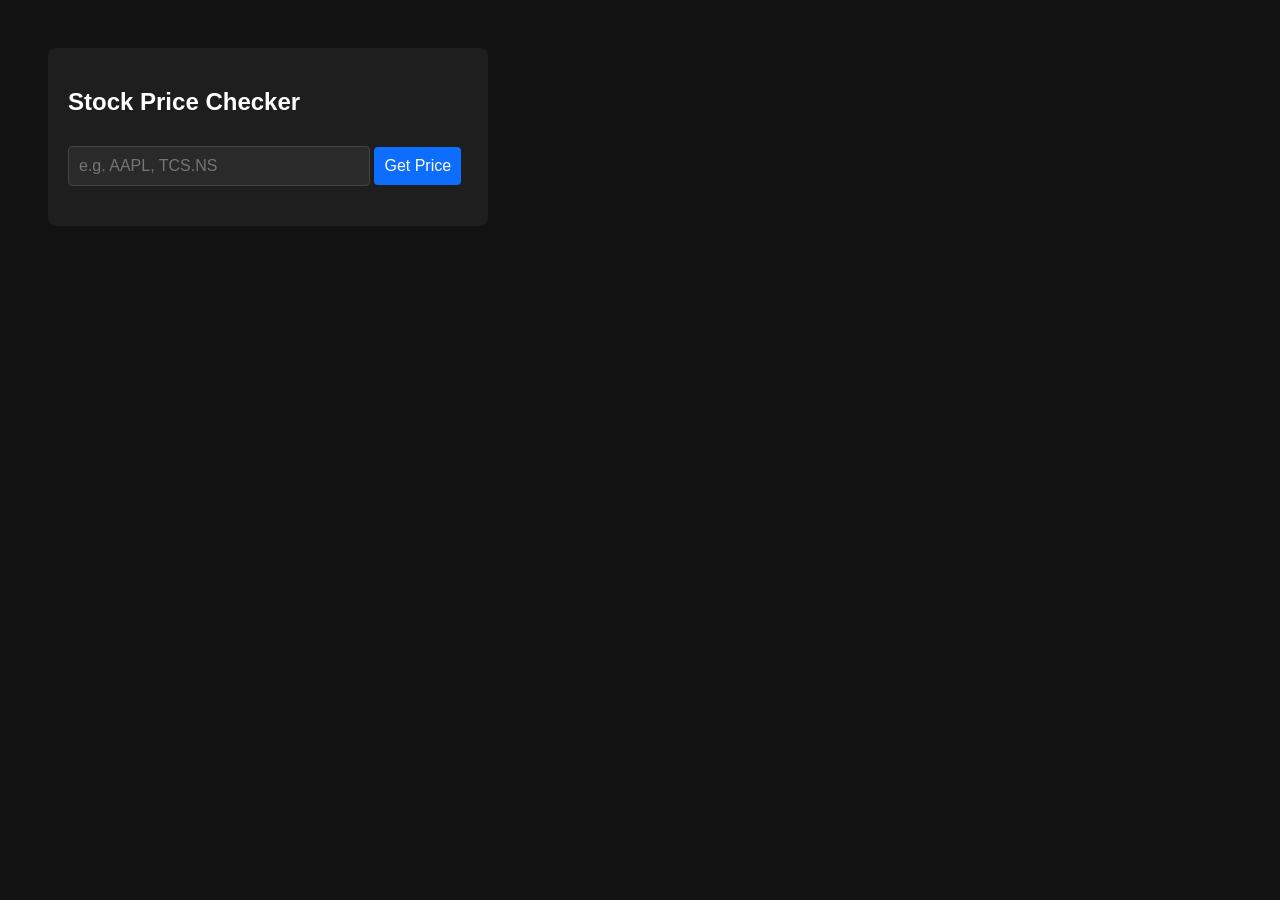
==== index.html @ 81641427 "Add files via upload" ====
<!DOCTYPE html>
<html lang="en">
<head>
    <meta charset="UTF-8">
    <meta name="viewport" content="width=device-width, initial-scale=1.0">
    <title>Stock Price Fetcher Prototype</title>
    <style>
        body { font-family: sans-serif; background: #121212; color: #fff; padding: 40px; }
        .container { background: #1e1e1e; padding: 20px; border-radius: 8px; max-width: 400px; }
        input, button { padding: 10px; margin-top: 10px; font-size: 1rem; }
        input { background: #2a2a2a; border: 1px solid #444; color: #fff; border-radius: 4px; width: 70%; }
        button { background: #0d6efd; color: white; border: none; border-radius: 4px; cursor: pointer; }
        button:hover { background: #0b5ed7; }
        #result { margin-top: 20px; font-size: 1.2rem; font-weight: bold; color: #4ade80; }
    </style>
</head>
<body>

    <div class="container">
        <h2>Stock Price Checker</h2>
        <input type="text" id="tickerInput" placeholder="e.g. AAPL, TCS.NS">
        <button onclick="fetchPrice()">Get Price</button>
        <div id="result"></div>
    </div>

    <script>
        async function fetchPrice() {
            const ticker = document.getElementById('tickerInput').value.trim();
            const resultDiv = document.getElementById('result');
            resultDiv.innerText = "";

            if (!ticker) {
                alert("Please enter a ticker symbol!");
                return;
            }

            try {
                // Call your FastAPI backend endpoint
                const response = await fetch(`http://127.0.0.1:8000/get-price?ticker=${ticker}`);
                
                if (!response.ok) {
                    throw new Error("Failed to fetch");
                }

                const data = await response.json();
                resultDiv.innerText = `${data.ticker} Current Price: ₹${data.price}`;
            
            } catch (error) {
                alert("Failed to fetch price. Please check the ticker symbol and try again.");
            }
        }
    </script>

</body>
</html>
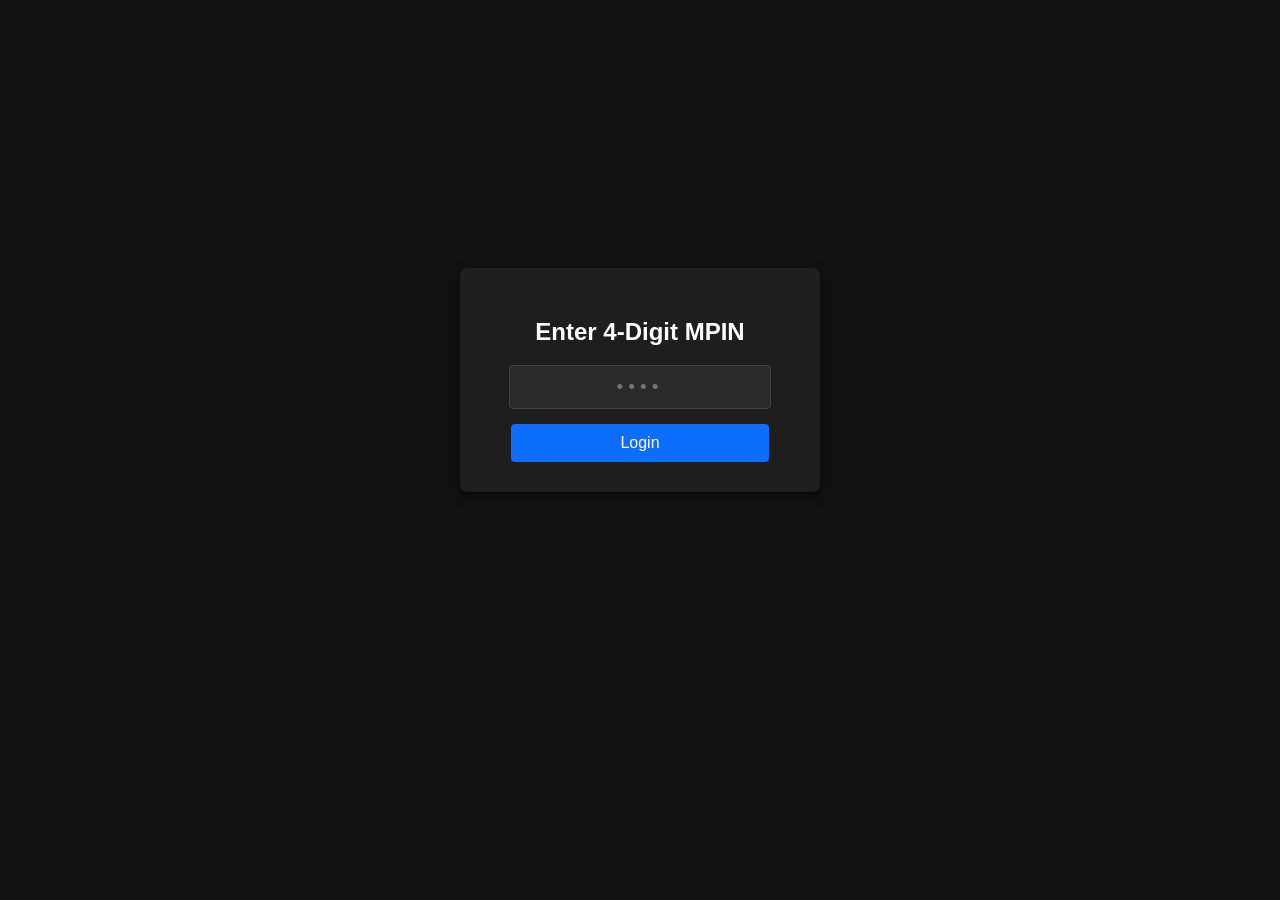
==== commit 56ccbbda: "Update index.html" ====
--- a/index.html
+++ b/index.html
@@ -3,27 +3,64 @@
 <head>
     <meta charset="UTF-8">
     <meta name="viewport" content="width=device-width, initial-scale=1.0">
-    <title>Stock Price Fetcher Prototype</title>
-    <style>
-        body { font-family: sans-serif; background: #121212; color: #fff; padding: 40px; }
-        .container { background: #1e1e1e; padding: 20px; border-radius: 8px; max-width: 400px; }
-        input, button { padding: 10px; margin-top: 10px; font-size: 1rem; }
-        input { background: #2a2a2a; border: 1px solid #444; color: #fff; border-radius: 4px; width: 70%; }
-        button { background: #0d6efd; color: white; border: none; border-radius: 4px; cursor: pointer; }
-        button:hover { background: #0b5ed7; }
-        #result { margin-top: 20px; font-size: 1.2rem; font-weight: bold; color: #4ade80; }
-    </style>
+    <title>Secure Stock App</title>
+    <link rel="stylesheet" href="styles.css">
 </head>
 <body>
 
-    <div class="container">
-        <h2>Stock Price Checker</h2>
-        <input type="text" id="tickerInput" placeholder="e.g. AAPL, TCS.NS">
-        <button onclick="fetchPrice()">Get Price</button>
-        <div id="result"></div>
+    <!-- 1. Login Screen Overlay -->
+    <div id="login-screen">
+        <div class="login-card">
+            <h2>Enter 4-Digit MPIN</h2>
+            <input type="password" id="mpinInput" maxlength="4" placeholder="••••">
+            <br>
+            <button onclick="verifyMpin()">Login</button>
+        </div>
+    </div>
+
+    <!-- 2. Main Dashboard (Protected) -->
+    <div id="main-app">
+        <div class="container">
+            <h2>Stock Price Checker</h2>
+            <input type="text" id="tickerInput" placeholder="e.g. AAPL, TCS.NS">
+            <button onclick="fetchPrice()">Get Price</button>
+            <div id="result"></div>
+        </div>
     </div>
 
     <script>
+        // REPLACE WITH YOUR LIVE RENDER URL (or keep http://127.0.0.1:8000 for local testing)
+        const BACKEND_URL = "https://your-render-app-name.onrender.com";
+
+        async function verifyMpin() {
+            const mpin = document.getElementById('mpinInput').value.trim();
+
+            if (mpin.length !== 4) {
+                alert("Please enter a 4-digit MPIN.");
+                return;
+            }
+
+            try {
+                const response = await fetch(`${BACKEND_URL}/verify-mpin`, {
+                    method: 'POST',
+                    headers: { 'Content-Type': 'application/json' },
+                    body: JSON.stringify({ mpin: mpin })
+                });
+
+                if (!response.ok) {
+                    throw new Error("Invalid MPIN");
+                }
+
+                // Hide login screen and show main app layout
+                document.getElementById('login-screen').style.display = 'none';
+                document.getElementById('main-app').style.display = 'block';
+
+            } catch (error) {
+                alert("Incorrect MPIN. Access denied.");
+                document.getElementById('mpinInput').value = "";
+            }
+        }
+
         async function fetchPrice() {
             const ticker = document.getElementById('tickerInput').value.trim();
             const resultDiv = document.getElementById('result');
@@ -35,8 +72,7 @@
             }
 
             try {
-                // Call your FastAPI backend endpoint
-                const response = await fetch(`http://127.0.0.1:8000/get-price?ticker=${ticker}`);
+                const response = await fetch(`${BACKEND_URL}/get-price?ticker=${ticker}`);
                 
                 if (!response.ok) {
                     throw new Error("Failed to fetch");
@@ -46,10 +82,10 @@
                 resultDiv.innerText = `${data.ticker} Current Price: ₹${data.price}`;
             
             } catch (error) {
-                alert("Failed to fetch price. Please check the ticker symbol and try again.");
+                alert("Failed to fetch price. Please check the ticker symbol.");
             }
         }
     </script>
 
 </body>
-</html>+</html>
--- a/styles.css
+++ b/styles.css
@@ -0,0 +1,95 @@
+/* styles.css */
+body { 
+    font-family: sans-serif; 
+    background: #121212; 
+    color: #fff; 
+    margin: 0;
+    padding: 20px; 
+}
+
+/* Login Screen Overlay */
+#login-screen {
+    display: flex;
+    justify-content: center;
+    align-items: center;
+    height: 80vh;
+}
+
+.login-card {
+    background: #1e1e1e;
+    padding: 30px;
+    border-radius: 8px;
+    text-align: center;
+    box-shadow: 0 4px 10px rgba(0,0,0,0.5);
+    width: 300px;
+}
+
+.login-card input {
+    width: 80%;
+    padding: 10px;
+    font-size: 1.2rem;
+    text-align: center;
+    background: #2a2a2a;
+    border: 1px solid #444;
+    color: #fff;
+    border-radius: 4px;
+    margin-bottom: 15px;
+    letter-spacing: 5px;
+}
+
+.login-card button {
+    width: 86%;
+    padding: 10px;
+    background-color: #0d6efd;
+    color: white;
+    border: none;
+    border-radius: 4px;
+    cursor: pointer;
+    font-size: 1rem;
+}
+
+.login-card button:hover {
+    background-color: #0b5ed7;
+}
+
+/* Main App Container (Hidden by default until login) */
+#main-app {
+    display: none;
+}
+
+.container { 
+    background: #1e1e1e; 
+    padding: 20px; 
+    border-radius: 8px; 
+    max-width: 400px; 
+    margin-top: 20px;
+}
+
+.container input, .container button { 
+    padding: 10px; 
+    margin-top: 10px; 
+    font-size: 1rem; 
+}
+
+.container input { 
+    background: #2a2a2a; 
+    border: 1px solid #444; 
+    color: #fff; 
+    border-radius: 4px; 
+    width: 70%; 
+}
+
+.container button { 
+    background: #0d6efd; 
+    color: white; 
+    border: none; 
+    border-radius: 4px; 
+    cursor: pointer; 
+}
+
+#result { 
+    margin-top: 20px; 
+    font-size: 1.2rem; 
+    font-weight: bold; 
+    color: #4ade80; 
+}
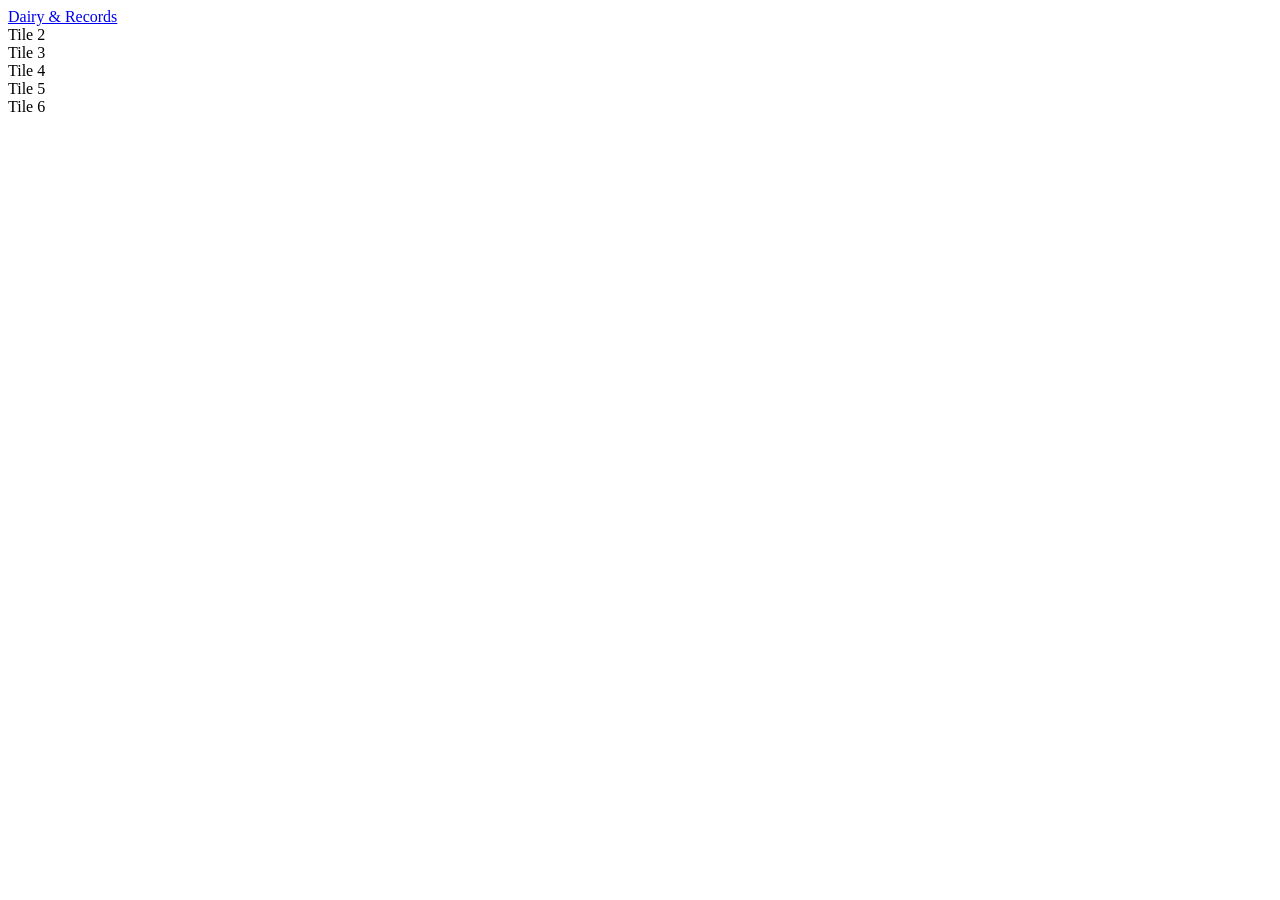
==== commit 822c5e73: "Update index.html" ====
--- a/index.html
+++ b/index.html
@@ -1,91 +1,31 @@
-<!DOCTYPE html>
+<!doctype html>
 <html lang="en">
 <head>
     <meta charset="UTF-8">
     <meta name="viewport" content="width=device-width, initial-scale=1.0">
-    <title>Secure Stock App</title>
-    <link rel="stylesheet" href="styles.css">
+    <title>Stock & Personal Tracker</title>
+    <link rel="stylesheet" href="style.css">
 </head>
 <body>
 
-    <!-- 1. Login Screen Overlay -->
-    <div id="login-screen">
-        <div class="login-card">
-            <h2>Enter 4-Digit MPIN</h2>
-            <input type="password" id="mpinInput" maxlength="4" placeholder="••••">
-            <br>
-            <button onclick="verifyMpin()">Login</button>
+    <!-- Dynamic Header Injection Point -->
+    <div id="header-container"></div>
+
+    <!-- Scrollable Active Area -->
+    <main class="scrollable-content">
+        <div class="tile-grid">
+            <!-- Tile 1: Active Link to Dairy -->
+            <a href="dairy.html" class="tile">Dairy & Records</a>
+            
+            <!-- Tiles 2-6: Placeholder inactive tiles -->
+            <div class="tile disabled">Tile 2</div>
+            <div class="tile disabled">Tile 3</div>
+            <div class="tile disabled">Tile 4</div>
+            <div class="tile disabled">Tile 5</div>
+            <div class="tile disabled">Tile 6</div>
         </div>
-    </div>
+    </main>
 
-    <!-- 2. Main Dashboard (Protected) -->
-    <div id="main-app">
-        <div class="container">
-            <h2>Stock Price Checker</h2>
-            <input type="text" id="tickerInput" placeholder="e.g. AAPL, TCS.NS">
-            <button onclick="fetchPrice()">Get Price</button>
-            <div id="result"></div>
-        </div>
-    </div>
-
-    <script>
-        // REPLACE WITH YOUR LIVE RENDER URL (or keep http://127.0.0.1:8000 for local testing)
-        const BACKEND_URL = "https://your-render-app-name.onrender.com";
-
-        async function verifyMpin() {
-            const mpin = document.getElementById('mpinInput').value.trim();
-
-            if (mpin.length !== 4) {
-                alert("Please enter a 4-digit MPIN.");
-                return;
-            }
-
-            try {
-                const response = await fetch(`${BACKEND_URL}/verify-mpin`, {
-                    method: 'POST',
-                    headers: { 'Content-Type': 'application/json' },
-                    body: JSON.stringify({ mpin: mpin })
-                });
-
-                if (!response.ok) {
-                    throw new Error("Invalid MPIN");
-                }
-
-                // Hide login screen and show main app layout
-                document.getElementById('login-screen').style.display = 'none';
-                document.getElementById('main-app').style.display = 'block';
-
-            } catch (error) {
-                alert("Incorrect MPIN. Access denied.");
-                document.getElementById('mpinInput').value = "";
-            }
-        }
-
-        async function fetchPrice() {
-            const ticker = document.getElementById('tickerInput').value.trim();
-            const resultDiv = document.getElementById('result');
-            resultDiv.innerText = "";
-
-            if (!ticker) {
-                alert("Please enter a ticker symbol!");
-                return;
-            }
-
-            try {
-                const response = await fetch(`${BACKEND_URL}/get-price?ticker=${ticker}`);
-                
-                if (!response.ok) {
-                    throw new Error("Failed to fetch");
-                }
-
-                const data = await response.json();
-                resultDiv.innerText = `${data.ticker} Current Price: ₹${data.price}`;
-            
-            } catch (error) {
-                alert("Failed to fetch price. Please check the ticker symbol.");
-            }
-        }
-    </script>
-
+    <script src="script.js"></script>
 </body>
 </html>
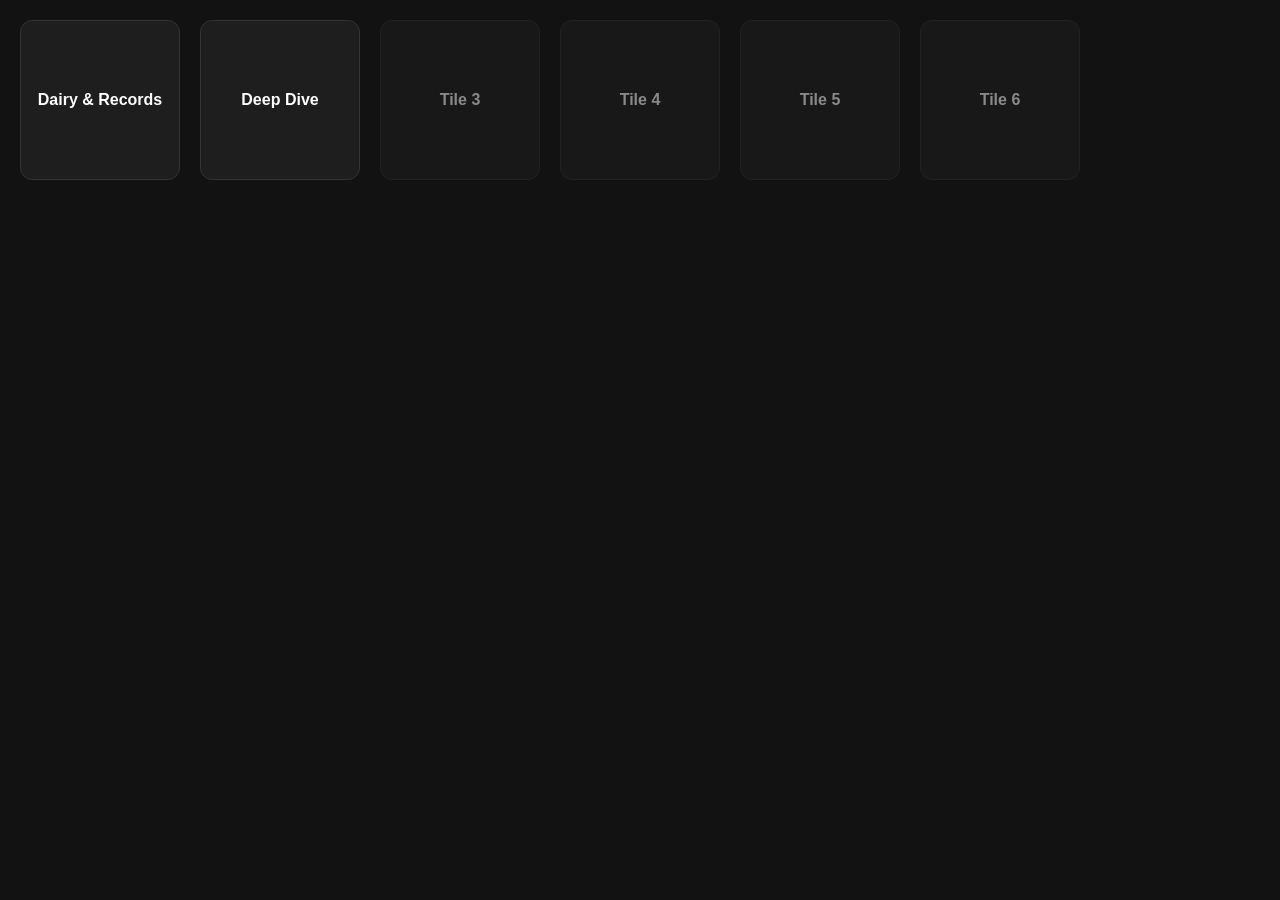
==== commit b7ae1c96: "Add files via upload" ====
--- a/index.html
+++ b/index.html
@@ -1,31 +1,31 @@
 <!doctype html>
 <html lang="en">
-<head>
-    <meta charset="UTF-8">
-    <meta name="viewport" content="width=device-width, initial-scale=1.0">
+  <head>
+    <meta charset="UTF-8" />
+    <meta name="viewport" content="width=device-width, initial-scale=1.0" />
     <title>Stock & Personal Tracker</title>
-    <link rel="stylesheet" href="style.css">
-</head>
-<body>
-
+    <link rel="stylesheet" href="dairy.css" />
+  </head>
+  <body>
     <!-- Dynamic Header Injection Point -->
     <div id="header-container"></div>
 
     <!-- Scrollable Active Area -->
     <main class="scrollable-content">
-        <div class="tile-grid">
-            <!-- Tile 1: Active Link to Dairy -->
-            <a href="dairy.html" class="tile">Dairy & Records</a>
-            
-            <!-- Tiles 2-6: Placeholder inactive tiles -->
-            <div class="tile disabled">Tile 2</div>
-            <div class="tile disabled">Tile 3</div>
-            <div class="tile disabled">Tile 4</div>
-            <div class="tile disabled">Tile 5</div>
-            <div class="tile disabled">Tile 6</div>
-        </div>
+      <div class="tile-grid">
+        <!-- Tile 1: Active Link to Dairy -->
+        <a href="dairy.html" class="tile">Dairy & Records</a>
+        <a href="deep.html" class="tile">Deep Dive</a>
+
+        <!-- Tiles 3-6: Placeholder inactive tiles -->
+
+        <div class="tile disabled">Tile 3</div>
+        <div class="tile disabled">Tile 4</div>
+        <div class="tile disabled">Tile 5</div>
+        <div class="tile disabled">Tile 6</div>
+      </div>
     </main>
-
+    <!-- below line needed to fetch header -->
     <script src="script.js"></script>
-</body>
+  </body>
 </html>
--- a/dairy.css
+++ b/dairy.css
@@ -0,0 +1,174 @@
+* {
+  box-sizing: border-box;
+  margin: 0;
+  padding: 0;
+}
+
+body {
+  font-family: sans-serif;
+  background: #121212;
+  color: #fff;
+  height: 100vh;
+  display: flex;
+  flex-direction: column;
+  overflow: hidden;
+}
+
+/* Three classes and two subclasses for index.html */
+/* ---------------------------------------------------------------------- */
+.scrollable-content {
+  flex: 1;
+  overflow-y: auto;
+  padding: 20px;
+}
+
+.tile-grid {
+  display: flex;
+  flex-wrap: wrap;
+  gap: 20px;
+}
+
+.tile {
+  width: 160px;
+  height: 160px;
+  background: #1e1e1e;
+  border: 1px solid #333;
+  border-radius: 12px;
+  display: flex;
+  align-items: center;
+  justify-content: center;
+  text-decoration: none;
+  color: #fff;
+  font-weight: bold;
+  font-size: 1rem;
+  transition:
+    background 0.2s,
+    border-color 0.2s;
+  text-align: center;
+  padding: 10px;
+}
+
+.tile:hover {
+  background: #2a2a2a;
+  border-color: #0d6efd;
+}
+
+.tile.disabled {
+  opacity: 0.5;
+  cursor: not-allowed;
+}
+
+/* Five clases for dairy.html */
+/* Scrollable-content class is common to dairy,index.html------------------------------------------------------------------------------ */
+.dairy-container {
+  display: flex;
+  flex-direction: column;
+  gap: 15px;
+  max-width: 800px;
+  margin: 0 auto;
+}
+
+.section-box {
+  background: #1e1e1e;
+  border: 1px solid #333;
+  border-radius: 8px;
+  padding: 15px;
+}
+
+.section-box h3 {
+  font-size: 0.95rem;
+  color: #4ade80;
+  margin-bottom: 10px;
+  text-transform: uppercase;
+  letter-spacing: 0.5px;
+}
+
+.form-row {
+  display: flex;
+  gap: 15px;
+  margin-bottom: 10px;
+}
+
+.form-group {
+  flex: 1;
+  display: flex;
+  flex-direction: column;
+  gap: 5px;
+}
+
+.form-group label {
+  font-size: 0.85rem;
+  color: #aaa;
+}
+
+select,
+input[type="text"] {
+  background: #2a2a2a;
+  border: 1px solid #444;
+  color: #fff;
+  padding: 8px 10px;
+  border-radius: 4px;
+  font-size: 0.95rem;
+}
+
+textarea {
+  background: #2a2a2a;
+  border: 1px solid #444;
+  color: #fff;
+  padding: 10px;
+  border-radius: 4px;
+  font-size: 0.95rem;
+  resize: vertical;
+  width: 100%;
+  font-family: inherit;
+}
+
+.dairy-textarea {
+  min-height: 80px;
+}
+
+.scrollable-textarea {
+  min-height: 200px;
+  max-height: 350px;
+  overflow-y: auto;
+}
+
+.action-btn {
+  background: #0d6efd;
+  color: white;
+  border: none;
+  padding: 8px 16px;
+  border-radius: 4px;
+  cursor: pointer;
+  font-weight: bold;
+  font-size: 0.9rem;
+}
+
+.action-btn:hover {
+  background: #0b5ed7;
+}
+
+.secondary-btn {
+  background: #333;
+  color: #fff;
+  border: 1px solid #555;
+  padding: 6px 12px;
+  border-radius: 4px;
+  cursor: pointer;
+  font-size: 0.85rem;
+}
+
+.secondary-btn:hover {
+  background: #444;
+}
+
+.hidden-row {
+  display: none;
+  margin-top: 10px;
+  padding-top: 10px;
+  border-top: 1px dashed #444;
+}
+
+.hidden-row.active {
+  display: flex;
+}
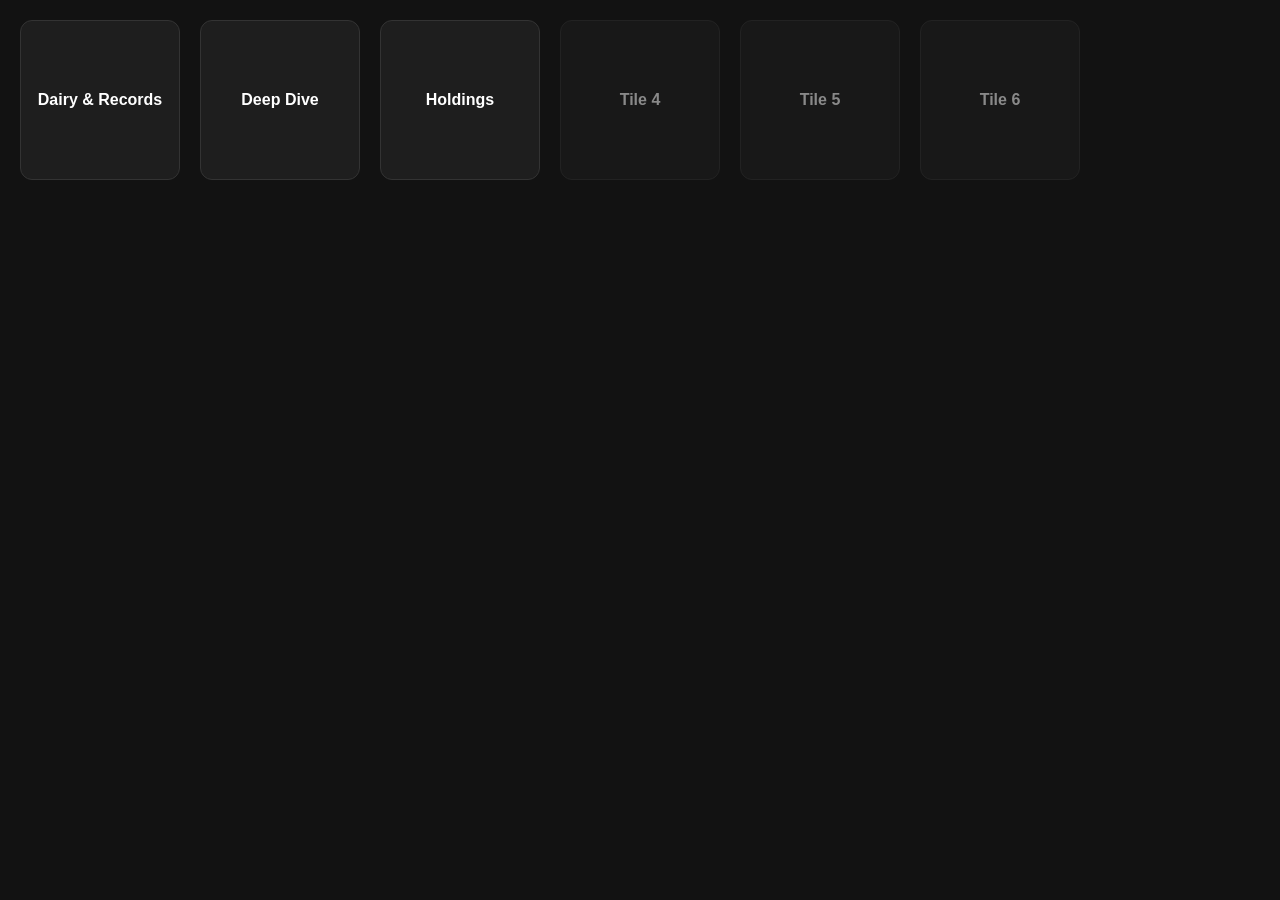
==== commit 6cb0dbfc: "Add files via upload" ====
--- a/index.html
+++ b/index.html
@@ -16,10 +16,10 @@
         <!-- Tile 1: Active Link to Dairy -->
         <a href="dairy.html" class="tile">Dairy & Records</a>
         <a href="deep.html" class="tile">Deep Dive</a>
+        <a href="hold.html" class="tile">Holdings</a>
 
         <!-- Tiles 3-6: Placeholder inactive tiles -->
 
-        <div class="tile disabled">Tile 3</div>
         <div class="tile disabled">Tile 4</div>
         <div class="tile disabled">Tile 5</div>
         <div class="tile disabled">Tile 6</div>
